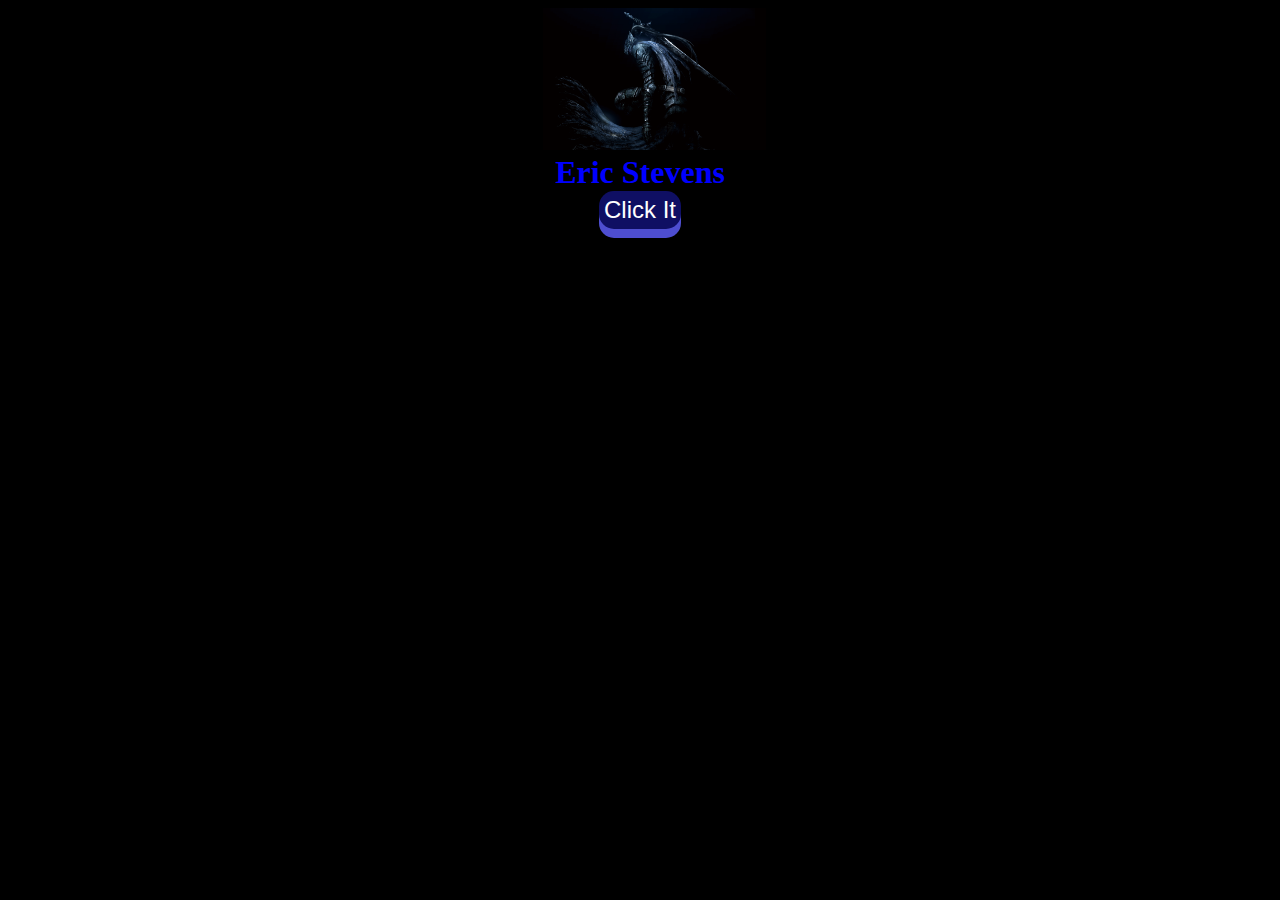
==== index.html @ 35de5efd "First Website Draft" ====
<!DOCTYPE html>
<html>

<head>
    <title> Eric Stevens </title>
    <link rel="stylesheet" href="index.css">
    <script type="text/javascript" src="index.js"></script>

</head>


<body style="background-color:rgb(0, 0, 0);"></body>

<center>
    <img src="images/DSHQ.png" width=20%>
    <div class="h1">
        Eric Stevens
    </div>
</center>
</div>

<div class="center">
    <input class="button" id="searchbutton" type="button" onclick="do_stuff();" value="Click It" />
</div>


</div>


</html>
---- index.css ----
.background {
    background: rgb(250, 250, 18);
    background-blend-mode: darken;
    background-size: cover;
}

.title {
    font-size: 4.5vw;
    color: blue;
    margin: 0 auto;
    text-align: center;
    font-weight: bold;
}

#lefttitle {
    font-size: 4.5vw;
    color: blue;
    margin: 0 auto;
    position: absolute;
    left: 0;
    font-weight: bold;
}

.button {
    padding: 5px 5px;
    font-size: 24px;
    text-align: center;
    cursor: pointer;
    outline: none;
    color: #fff;
    background-color: rgb(15, 15, 99);
    border: none;
    border-radius: 15px;
    box-shadow: 0 9px rgb(78, 78, 208);
}

.button:hover {
    background-color: rgb(10, 10, 65);
}

.button:active {
    background-color: rgb(10, 10, 65);
    box-shadow: 0 5px rgb(78, 78, 208);
    transform: translateY(4px);
}

.center {
    text-align: center;
}

#right {
    position: absolute;
    right: 0;
    top: 0;
}

#left {
    position: absolute;
    left: 0;
    top: 0;
}

.h1 {
    font-size: 2.5vw;
    color: blue;
    margin: 0 auto;
    text-align: center;
    font-weight: bold;
}

.h2 {
    font-size: 1.5vw;
    color: rgb(15, 15, 99);
    margin: 0 auto;
    text-align: center;
    font-weight: bold;
}
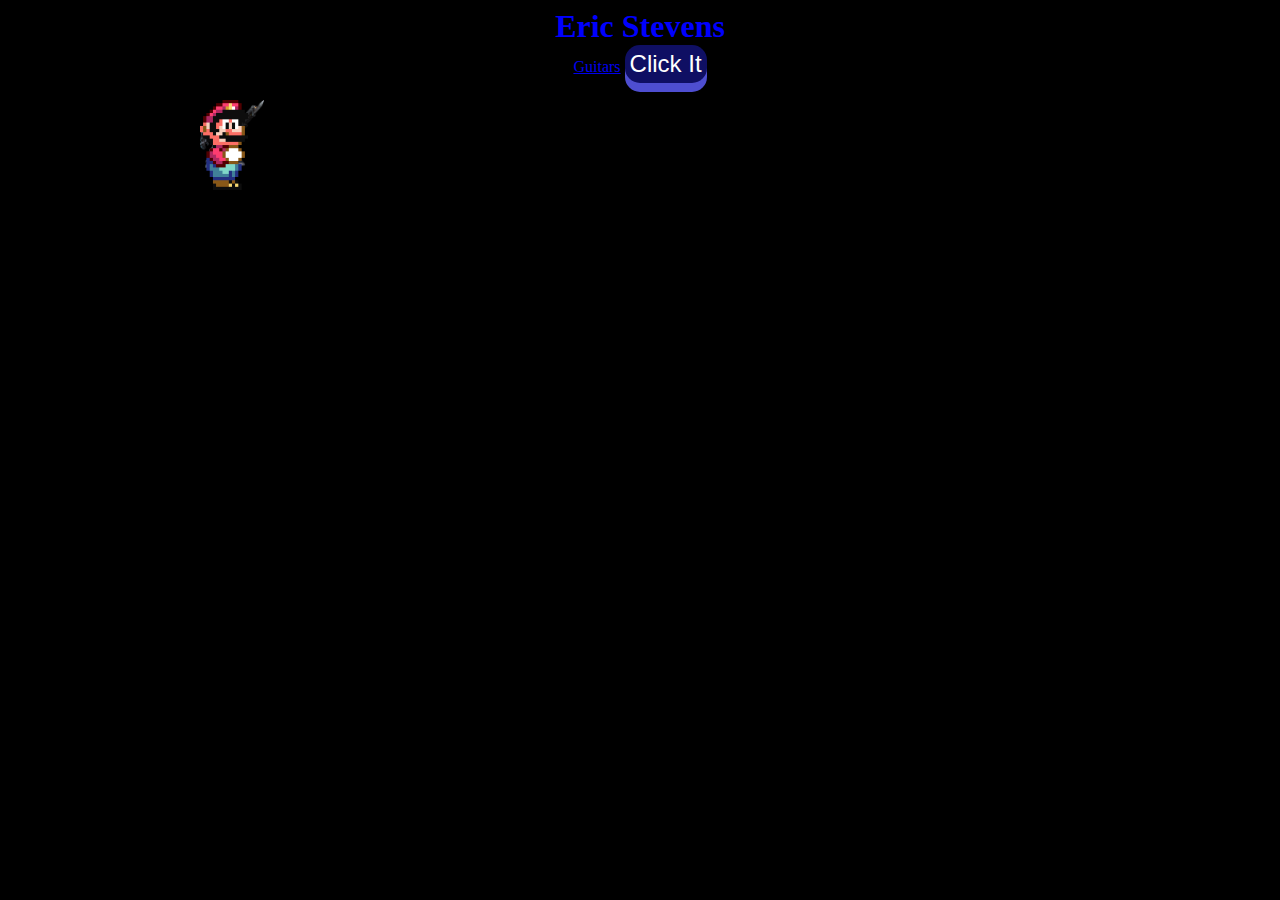
==== commit b061e442: "Added functionallity" ====
--- a/index.html
+++ b/index.html
@@ -5,26 +5,20 @@
     <title> Eric Stevens </title>
     <link rel="stylesheet" href="index.css">
     <script type="text/javascript" src="index.js"></script>
-
 </head>
-
-
 <body style="background-color:rgb(0, 0, 0);"></body>
 
 <center>
-    <img src="images/DSHQ.png" width=20%>
     <div class="h1">
         Eric Stevens
     </div>
 </center>
 </div>
-
-<div class="center">
-    <input class="button" id="searchbutton" type="button" onclick="do_stuff();" value="Click It" />
-</div>
-
-
-</div>
-
-
-</html>+<body onLoad="docReady()">
+    <img id="jr" src="./images/jrright.png" style="position:absolute;left: 200px; top:100px;" width="5%" onClick="chooseCharacter('jr')">    <div class="center">
+    <img id="mario" src="./images/marioright.png" style="position:absolute;left: 200px; top:100px;" height="10%" onClick="chooseCharacter('mario')" >     <div class="center">
+        <a id = "guitars" href="./guitars.html">Guitars</a>
+        <input class="button" id="searchbutton" type="button" onclick="" value="Click It" />
+        <img id="rightborder" style="position:absolute;right:0; top:0;" height="1px" width="1px">
+        <img id="bottomborder" style="position:absolute;right:0; bottom:0;" height="1px" width="1px">
+</html>
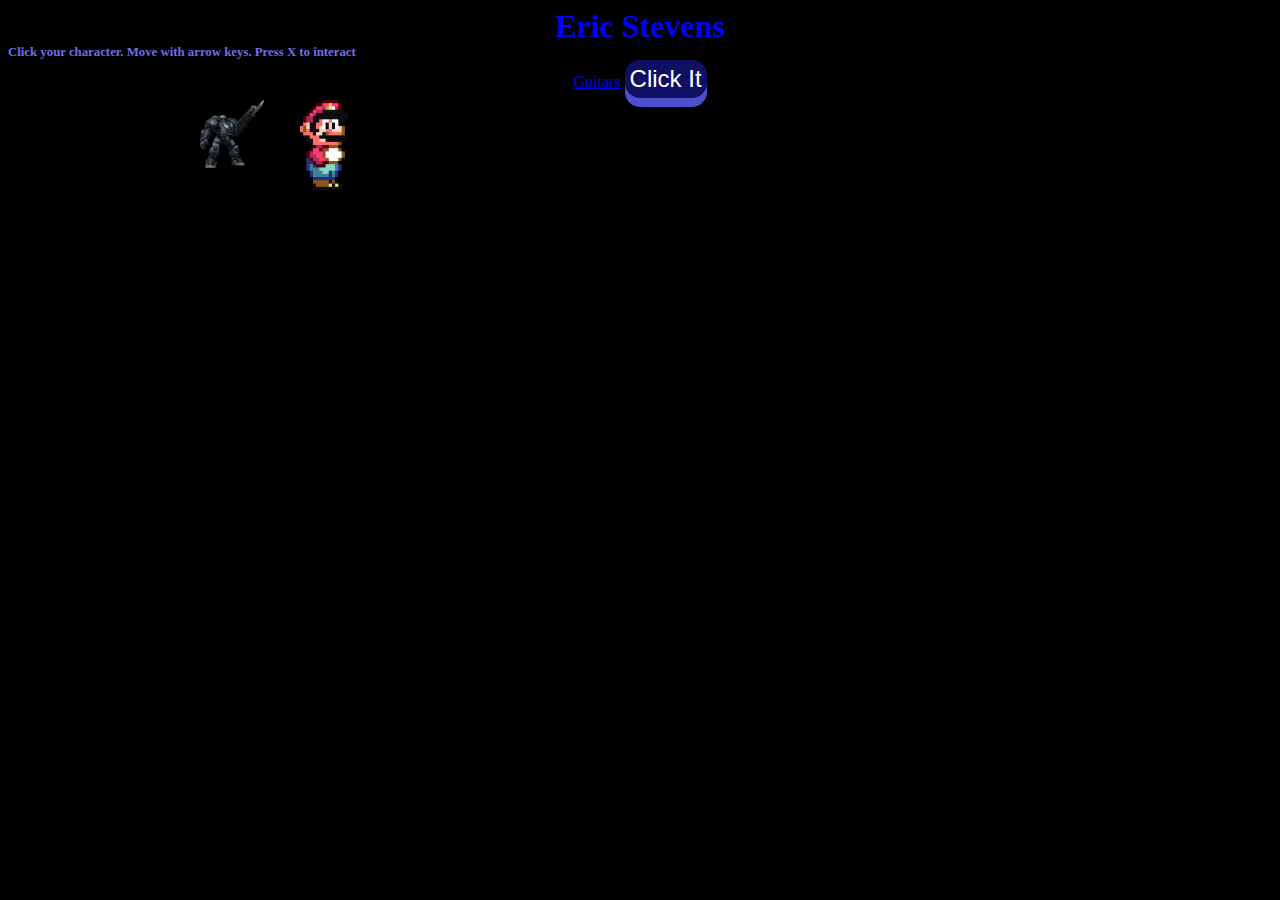
==== commit 05418ae5: "changes to characters" ====
--- a/index.html
+++ b/index.html
@@ -6,6 +6,7 @@
     <link rel="stylesheet" href="index.css">
     <script type="text/javascript" src="index.js"></script>
 </head>
+
 <body style="background-color:rgb(0, 0, 0);"></body>
 
 <center>
@@ -14,11 +15,21 @@
     </div>
 </center>
 </div>
+
 <body onLoad="docReady()">
-    <img id="jr" src="./images/jrright.png" style="position:absolute;left: 200px; top:100px;" width="5%" onClick="chooseCharacter('jr')">    <div class="center">
-    <img id="mario" src="./images/marioright.png" style="position:absolute;left: 200px; top:100px;" height="10%" onClick="chooseCharacter('mario')" >     <div class="center">
-        <a id = "guitars" href="./guitars.html">Guitars</a>
-        <input class="button" id="searchbutton" type="button" onclick="" value="Click It" />
-        <img id="rightborder" style="position:absolute;right:0; top:0;" height="1px" width="1px">
-        <img id="bottomborder" style="position:absolute;right:0; bottom:0;" height="1px" width="1px">
-</html>
+    <div class=instructions>Click your character. Move with arrow keys. Press X to interact</div>
+    <img id="jr" src="./images/jrright.png" style="position:absolute;left: 200px; top:100px;" width="5%"
+        onClick="chooseCharacter('jr')">
+    <div class="center">
+        <img id="mario" src="./images/marioright.png" style="position:absolute;left: 300px; top:100px;" height="10%"
+            onClick="chooseCharacter('mario')">
+        <div class="center">
+            <img id="fireball" src="" style="position:absolute;left: 200px; top:200px;" width="3%">
+            <div class="center">
+
+                <a id="guitars" href="./guitars.html">Guitars</a>
+                <input class="button" id="searchbutton" type="button" onclick="" value="Click It" />
+                <img id="rightborder" style="position:absolute;right:0; top:0;" height="1px" width="1px">
+                <img id="bottomborder" style="position:absolute;right:0; bottom:0;" height="1px" width="1px">
+
+</html>--- a/index.css
+++ b/index.css
@@ -12,6 +12,14 @@
     font-weight: bold;
 }
 
+.instructions{
+
+    font-size: 1.0vw;
+        color: rgb(110, 110, 231);
+        margin: 0 auto;
+        text-align: left;
+        font-weight: bold;
+}
 #lefttitle {
     font-size: 4.5vw;
     color: blue;
